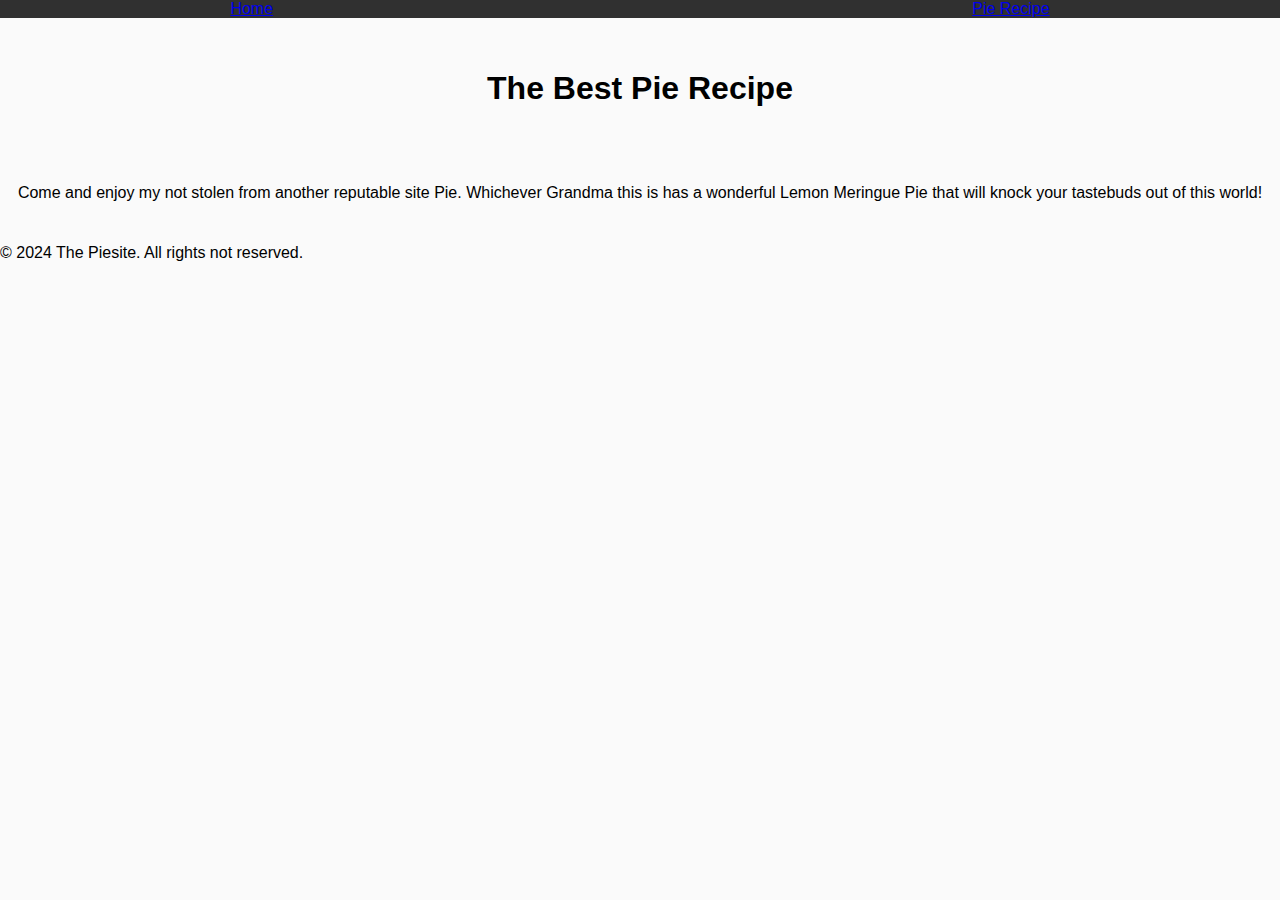
==== csc300x-hw2/index.html @ 6d38e1f5 "pie.html page finished" ====
<!DOCTYPE html>
<html lang="en">
<head>
    <title>Good Ole Pie's</title>
    <link rel="stylesheet" type="text/css" href="index.css"> 
</head>

<body>
    <nav>
        <div class="nav-content">
            
            <div class="nav-links">
                <a href="index.html">Home</a>
                <a href="pie.html">Pie Recipe</a>
            </div>
        </div>
    </nav>

    <div class="title">
        <h1>The Best Pie Recipe</h1>
    </div>

    <div class="main">
        <p>
            Come and enjoy my not stolen from another
            reputable site Pie. Whichever Grandma this is has a wonderful
            Lemon Meringue Pie that will knock your tastebuds
            out of this world!
    </div>

    <footer>
        <p>&copy; 2024 The Piesite. All rights not reserved.</p>
    </footer>

</body>
---- csc300x-hw2/index.css ----
html {
    background: #fafafa;
    font-family:Roboto, sans-serif;
}

body {
    margin: 0;
}

nav {
    margin: 0;
    overflow: hidden;
    background: rgb(48, 48, 48);
    transition: 0.3s;
}

.nav-content {
    max-width: 1024px;
    margin: 0 auto;
    padding: 0 20px;
    display: flex;
    justify-content: center;
}

.nav-links {
    width: 80%;
    display: flex;
    flex-direction: row;
    justify-content: space-between;
}

.title {
    max-width: 1024px;
    min-height: 100px;
    margin: 0 auto;
    padding: 20px 20px;
    display: flex;
    align-items: center;
    justify-content: center;
    text-align: center;
}

.content h1 {
    font-style: 64px;
    margin-bottom: 0;
}

.main {
    padding: 10px;
    display: flex;
    justify-content: center;
    text-align: left;
}
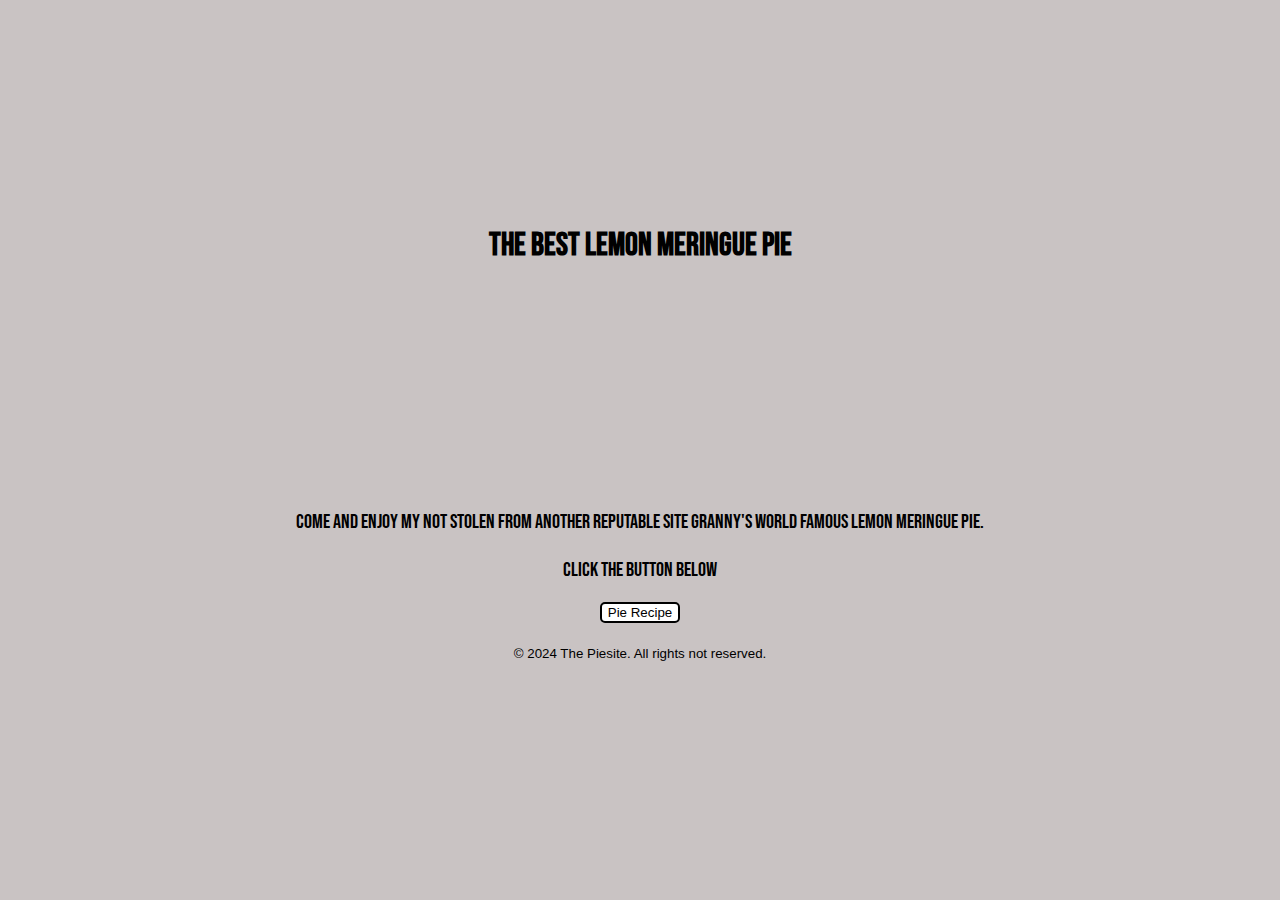
==== commit 3516449d: "finished with assingment #2" ====
--- a/csc300x-hw2/index.html
+++ b/csc300x-hw2/index.html
@@ -1,32 +1,36 @@
 <!DOCTYPE html>
 <html lang="en">
+
 <head>
     <title>Good Ole Pie's</title>
-    <link rel="stylesheet" type="text/css" href="index.css"> 
+    <link rel="stylesheet" type="text/css" href="index.css">
+    <link rel="preconnect" href="https://fonts.googleapis.com">
+    <link rel="preconnect" href="https://fonts.gstatic.com" crossorigin>
+    <link href="https://fonts.googleapis.com/css2?family=Bebas+Neue&display=swap" rel="stylesheet">
 </head>
 
 <body>
-    <nav>
-        <div class="nav-content">
-            
-            <div class="nav-links">
-                <a href="index.html">Home</a>
-                <a href="pie.html">Pie Recipe</a>
-            </div>
-        </div>
-    </nav>
 
     <div class="title">
-        <h1>The Best Pie Recipe</h1>
+        <h1>The Best Lemon Meringue Pie</h1>
     </div>
 
     <div class="main">
         <p>
             Come and enjoy my not stolen from another
-            reputable site Pie. Whichever Grandma this is has a wonderful
-            Lemon Meringue Pie that will knock your tastebuds
-            out of this world!
+            reputable site Granny's world famous Lemon Meringue Pie.
+            <br>
+            <br>Click the Button Below
     </div>
+
+    <div class="center-container">
+        <div class="button">
+            <a href="pie.html">
+                <button class="pie-button">Pie Recipe</button>
+            </a>
+        </div>
+    </div>
+
 
     <footer>
         <p>&copy; 2024 The Piesite. All rights not reserved.</p>
--- a/csc300x-hw2/index.css
+++ b/csc300x-hw2/index.css
@@ -1,37 +1,17 @@
 html {
-    background: #fafafa;
-    font-family:Roboto, sans-serif;
+    background: #c9c3c3;
+    font-family: "Bebas Neue", sans-serif;
+    font-weight: 400;
+    font-style: normal;
 }
 
 body {
     margin: 0;
 }
 
-nav {
-    margin: 0;
-    overflow: hidden;
-    background: rgb(48, 48, 48);
-    transition: 0.3s;
-}
-
-.nav-content {
-    max-width: 1024px;
-    margin: 0 auto;
-    padding: 0 20px;
-    display: flex;
-    justify-content: center;
-}
-
-.nav-links {
-    width: 80%;
-    display: flex;
-    flex-direction: row;
-    justify-content: space-between;
-}
-
 .title {
     max-width: 1024px;
-    min-height: 100px;
+    min-height: 50vh;
     margin: 0 auto;
     padding: 20px 20px;
     display: flex;
@@ -46,8 +26,37 @@
 }
 
 .main {
-    padding: 10px;
     display: flex;
     justify-content: center;
-    text-align: left;
+    text-align: center;
+    font-size: 15pt;
 }
+
+.center-container {
+    display: flex;
+    justify-content: center;
+    align-items: center;
+}
+
+.pie-button {
+    display: inline-block;
+    background-color: white; 
+    color: black; 
+    border: 2px solid #000000;
+    border-radius: 5px;
+    cursor: pointer;
+
+  }
+  
+  .pie-button:hover {
+    background-color: #f44336;
+    color: white;
+  }
+
+footer {
+    padding: 10px;
+    font-family: sans-serif;
+    font-size: 10pt;
+    display: flex;
+    justify-content: center;
+}